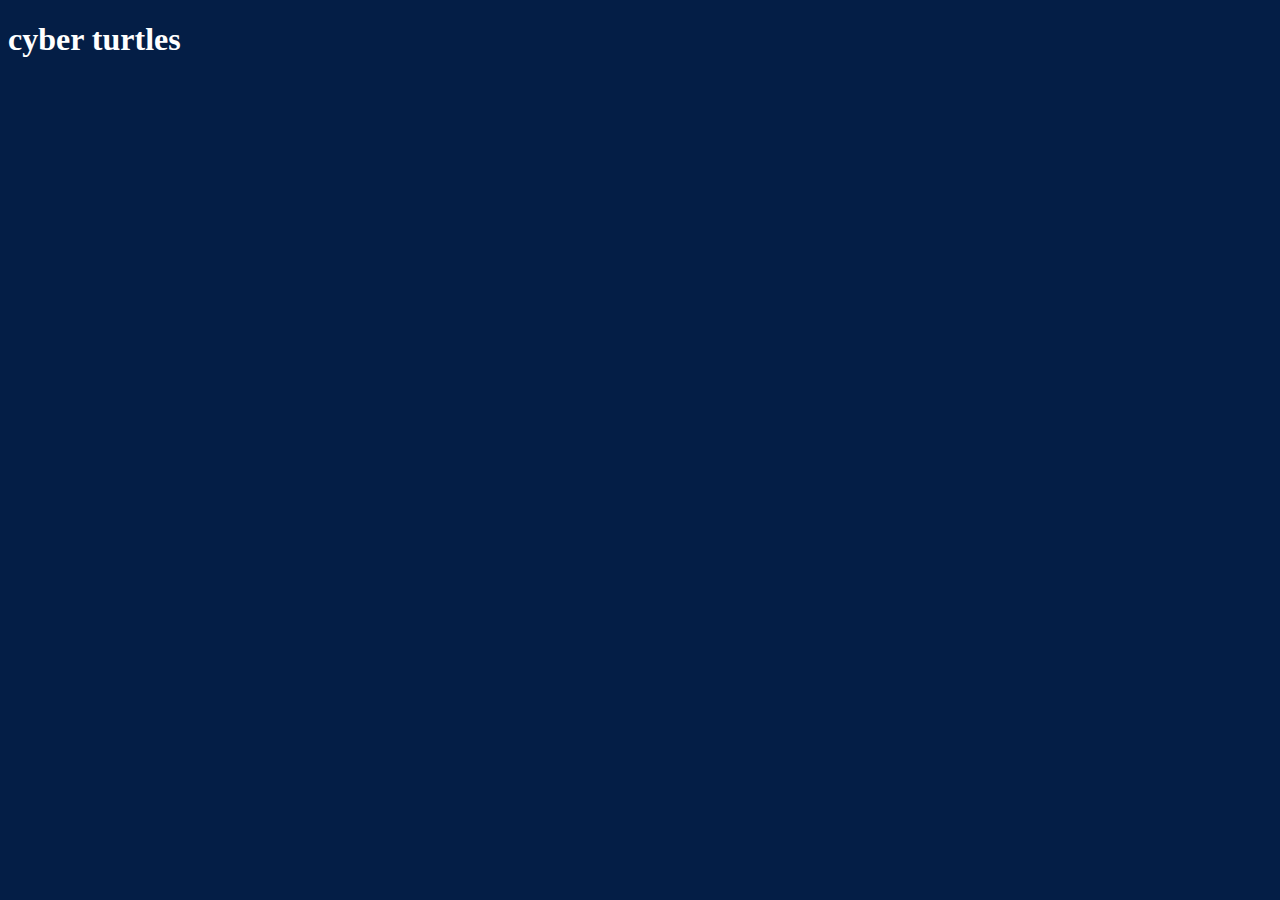
==== index.html @ 6afa4341 "Rename index.html.html to index.html" ====
<!DOCTYPE html>
<html lang="en">
<head>
    <meta charset="UTF-8">
    <meta name="viewport" content="width=device-width, initial-scale=1.0">
    <meta http-equiv="X-UA-Compatible" content="ie=edge">
    <title>Vithos</title>
    <script src="p5.min.js"></script>
    <script src="p5.dom.min.js"></script>
    <script src="p5.sound.min.js"></script>
    <script src="sketch2.js"></script>
    <style>
        canvas{
            border:2px solid;
           
        }
        body{
            background:rgb(4, 30, 70);
           /* background-image:url('maxresdefault.jpg'); */

            color:white;
        }
    </style>
</head>
<body>
    <h1>cyber turtles</h1>
    <!-- <div style="position: fixed; z-index: -99; width: 100%; height: 100%">
        
      </div> -->
    <!-- <canvas>
        
    </canvas> -->
    
</body>
</html>
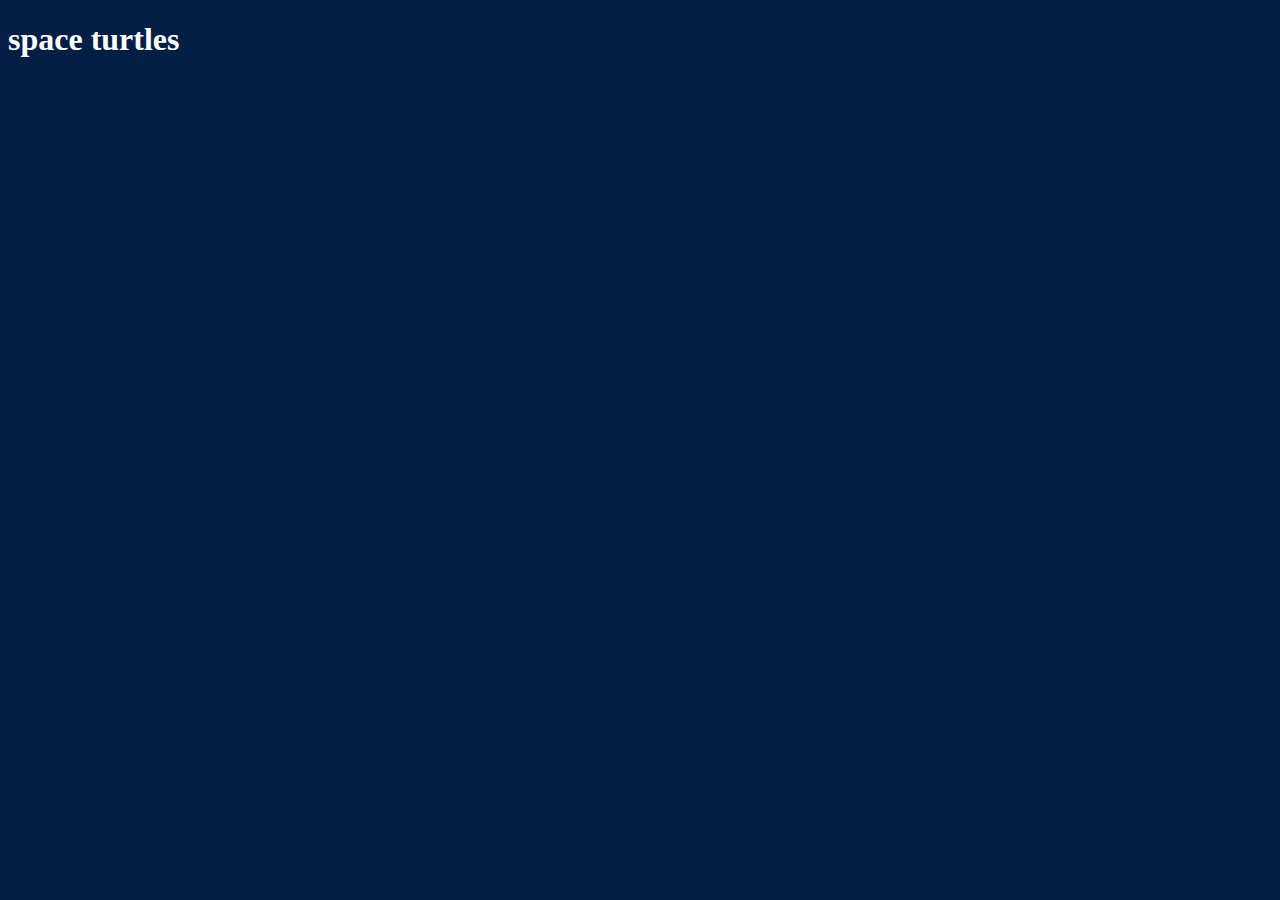
==== commit 388da5dd: "Update index.html" ====
--- a/index.html
+++ b/index.html
@@ -23,7 +23,7 @@
     </style>
 </head>
 <body>
-    <h1>cyber turtles</h1>
+    <h1>space turtles</h1>
     <!-- <div style="position: fixed; z-index: -99; width: 100%; height: 100%">
         
       </div> -->
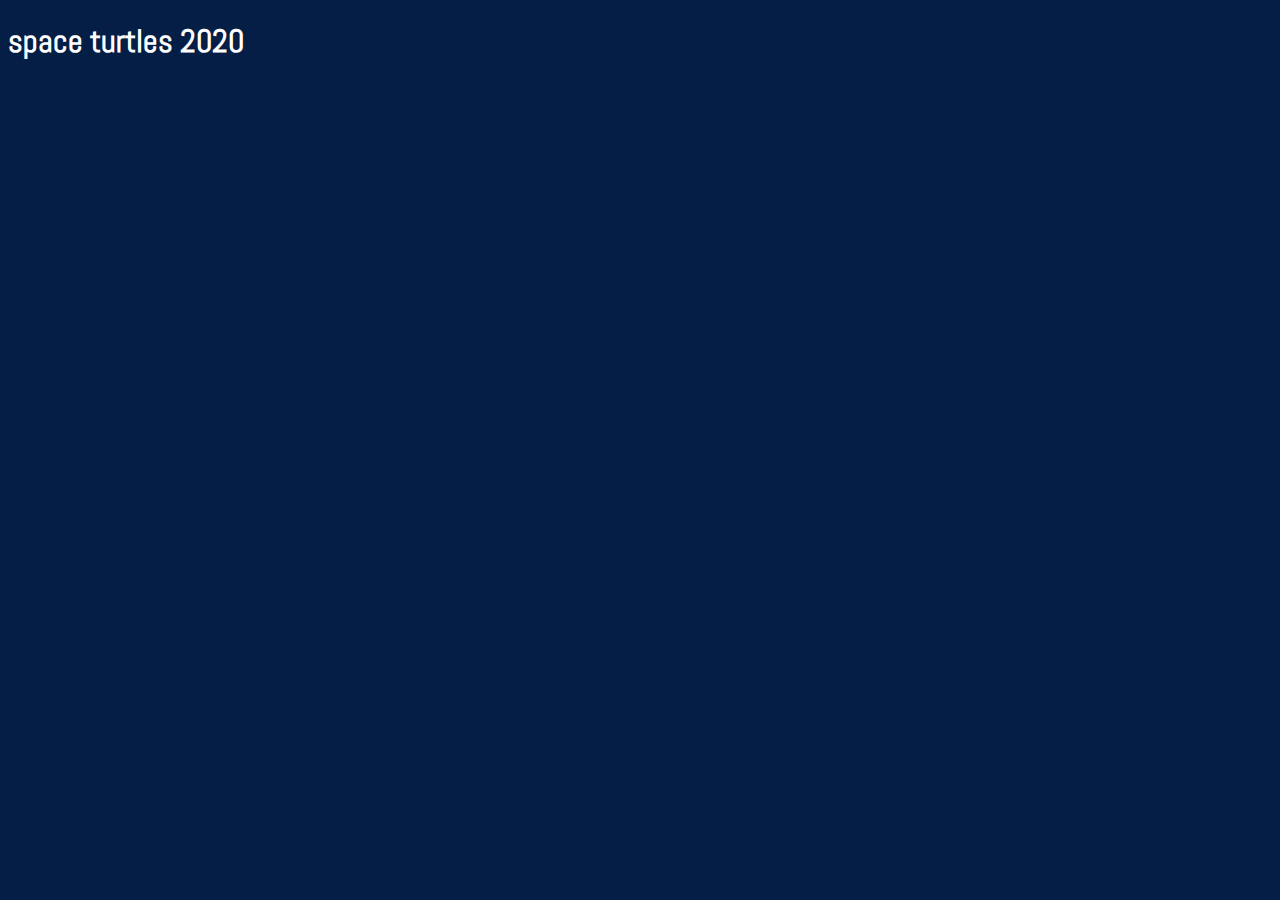
==== commit 96965875: "Update index.html" ====
--- a/index.html
+++ b/index.html
@@ -10,20 +10,23 @@
     <script src="p5.sound.min.js"></script>
     <script src="sketch2.js"></script>
     <style>
+        @import url('https://fonts.googleapis.com/css?family=Abel&display=swap');
         canvas{
             border:2px solid;
+            cursor:grab;
            
         }
         body{
             background:rgb(4, 30, 70);
            /* background-image:url('maxresdefault.jpg'); */
+font-family: 'Abel', sans-serif;
 
             color:white;
         }
     </style>
 </head>
 <body>
-    <h1>space turtles</h1>
+    <h1>space turtles 2020</h1>
     <!-- <div style="position: fixed; z-index: -99; width: 100%; height: 100%">
         
       </div> -->
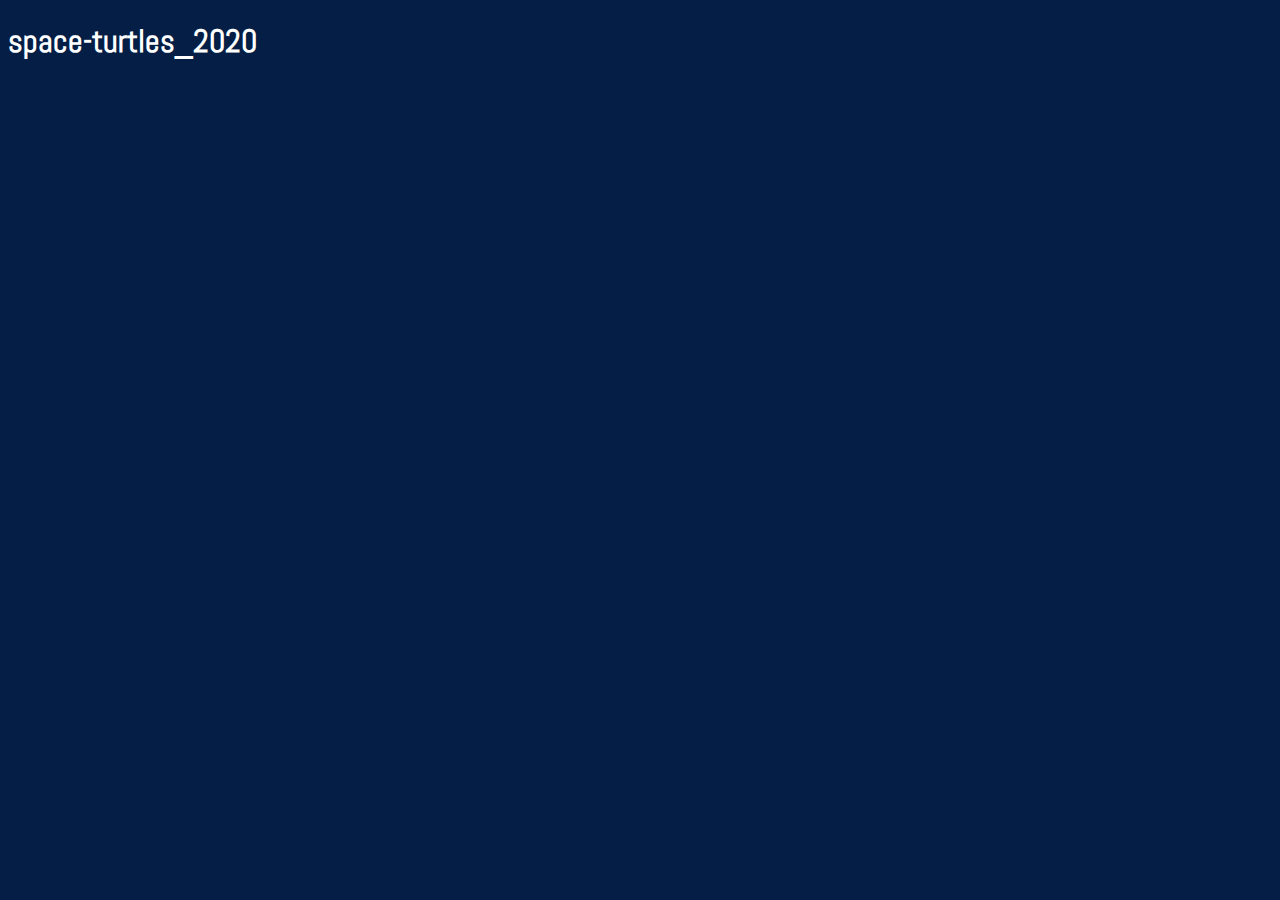
==== commit ca676f6a: "Update index.html" ====
--- a/index.html
+++ b/index.html
@@ -18,7 +18,6 @@
         }
         body{
             background:rgb(4, 30, 70);
-           /* background-image:url('maxresdefault.jpg'); */
 font-family: 'Abel', sans-serif;
 
             color:white;
@@ -26,13 +25,8 @@
     </style>
 </head>
 <body>
-    <h1>space turtles 2020</h1>
-    <!-- <div style="position: fixed; z-index: -99; width: 100%; height: 100%">
-        
-      </div> -->
-    <!-- <canvas>
-        
-    </canvas> -->
+    <h1>space-turtles_2020</h1>
+ 
     
 </body>
 </html>
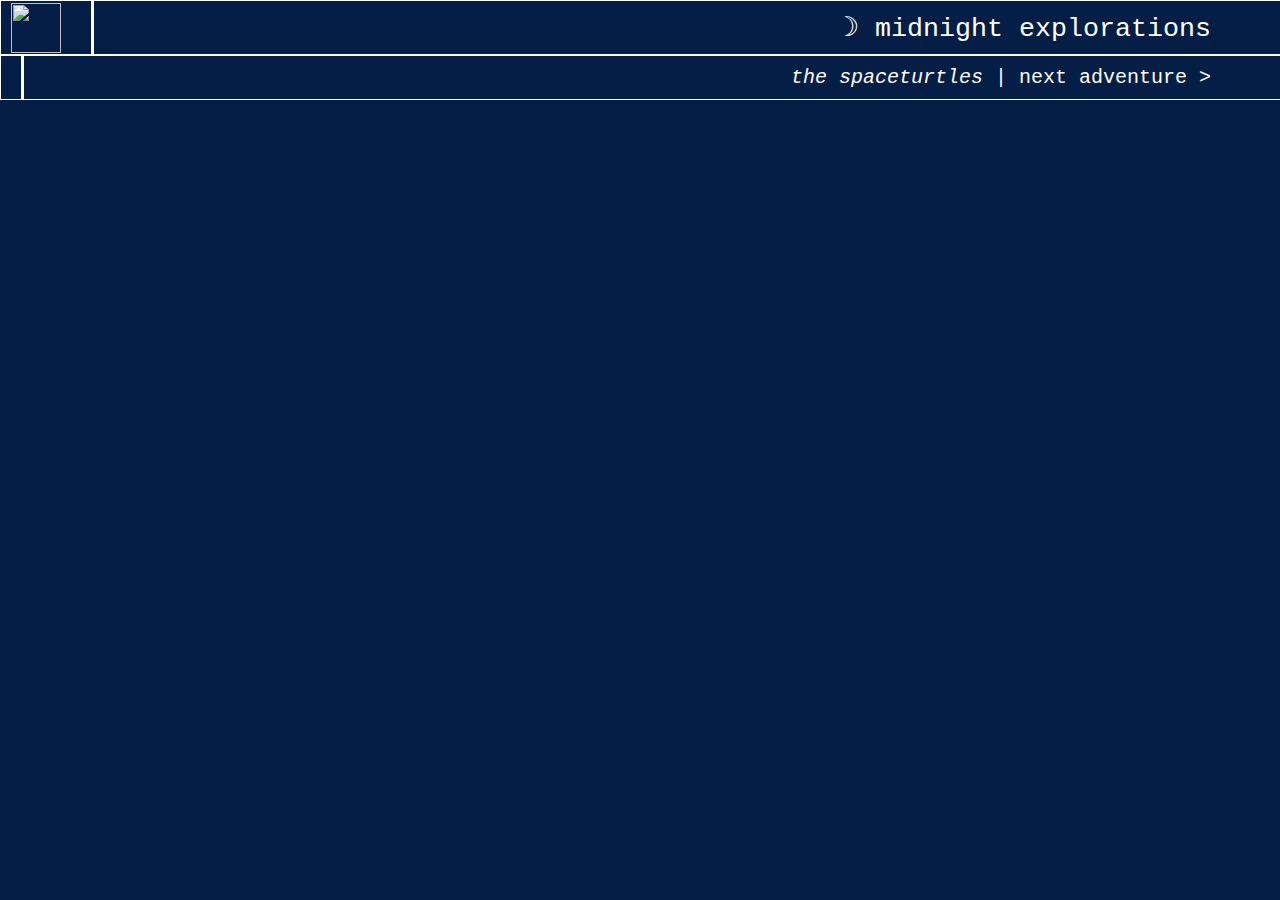
==== commit 095f5bb4: "Update index.html" ====
--- a/index.html
+++ b/index.html
@@ -4,7 +4,7 @@
     <meta charset="UTF-8">
     <meta name="viewport" content="width=device-width, initial-scale=1.0">
     <meta http-equiv="X-UA-Compatible" content="ie=edge">
-    <title>Vithos</title>
+    <title>☽ midnight explorations</title>
     <script src="p5.min.js"></script>
     <script src="p5.dom.min.js"></script>
     <script src="p5.sound.min.js"></script>
@@ -18,15 +18,100 @@
         }
         body{
             background:rgb(4, 30, 70);
-font-family: 'Abel', sans-serif;
 
+            margin:0;
+            padding:0;
+            
+            color:white;
+            font-family:monospace;
+        }
+       
+        
+        iframe{
+            margin:0;
+        }
+        .container{
+            display:flex;
+            align-items:center;
+            width:100%;
+            border:1px solid;
+            
+        }
+        img{
+            width:50px;
+            height:50px;
+            margin:0 10px;
+
+        }
+        h1{
+            color:white;
+            margin:0 20px;
+            padding:10px 50px;
+            display:block;
+           text-align:right;
+           align-self: top;
+           border-left:solid;
+           font-weight:lighter;
+           font-size:20pt;
+           width:100%;
+            
+        }
+        h2{
+            margin:0 20px;
+            padding:10px 50px;
+            display:block;
+           text-align:right;
+           align-self: top;
+           border-left:solid;
+           font-weight:lighter;
+           font-size:15pt;
+           width:100%;
+        }
+        
+      
+        a{
+            text-decoration:none;
             color:white;
         }
+        a:hover{
+            text-decoration:dotted;
+        }
+
+        @media screen and (max-width: 600px) {
+        h1{
+        font-size:20px;
+        width:100%;
+        padding:20px;
+        }
+        h2{
+        font-size:15px;
+        width:100%;
+        padding:20px;
+        }
+
+        }
+img:hover{
+    transform:scale(1.2);
+    cursor:grab;
+}
+strong{
+    font-style: italic;
+}
+
+
     </style>
 </head>
 <body>
-    <h1>space-turtles_2020</h1>
- 
-    
+   
+    <div class="container">
+        <img id="ear" src="earwhite.png" >
+        <h1>☽ midnight explorations</h1>
+        
+    </div>
+
+    <div class="container">
+    <h2><strong>the spaceturtles</strong> | <a href="https://magarini.github.io/night-explorations/">next adventure ></a></h2>
+
+</div>
 </body>
 </html>
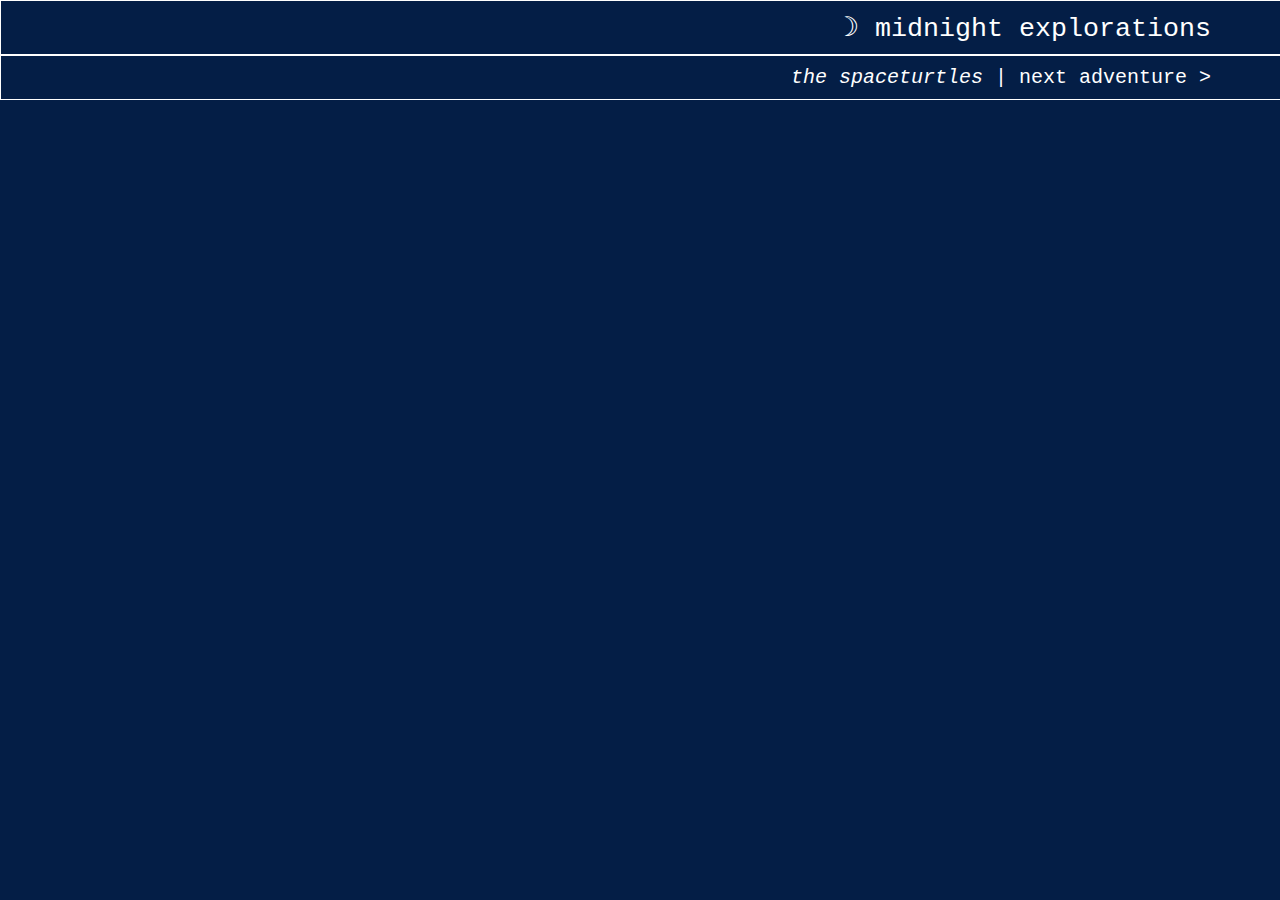
==== commit d4dce1fe: "Update index.html" ====
--- a/index.html
+++ b/index.html
@@ -50,7 +50,6 @@
             display:block;
            text-align:right;
            align-self: top;
-           border-left:solid;
            font-weight:lighter;
            font-size:20pt;
            width:100%;
@@ -62,7 +61,6 @@
             display:block;
            text-align:right;
            align-self: top;
-           border-left:solid;
            font-weight:lighter;
            font-size:15pt;
            width:100%;
@@ -104,13 +102,13 @@
 <body>
    
     <div class="container">
-        <img id="ear" src="earwhite.png" >
+        
         <h1>☽ midnight explorations</h1>
         
     </div>
 
     <div class="container">
-    <h2><strong>the spaceturtles</strong> | <a href="https://magarini.github.io/night-explorations/">next adventure ></a></h2>
+    <h2><strong>the spaceturtles</strong> | <a href="https://magarini.github.io/thebedroomgate/">next adventure ></a></h2>
 
 </div>
 </body>
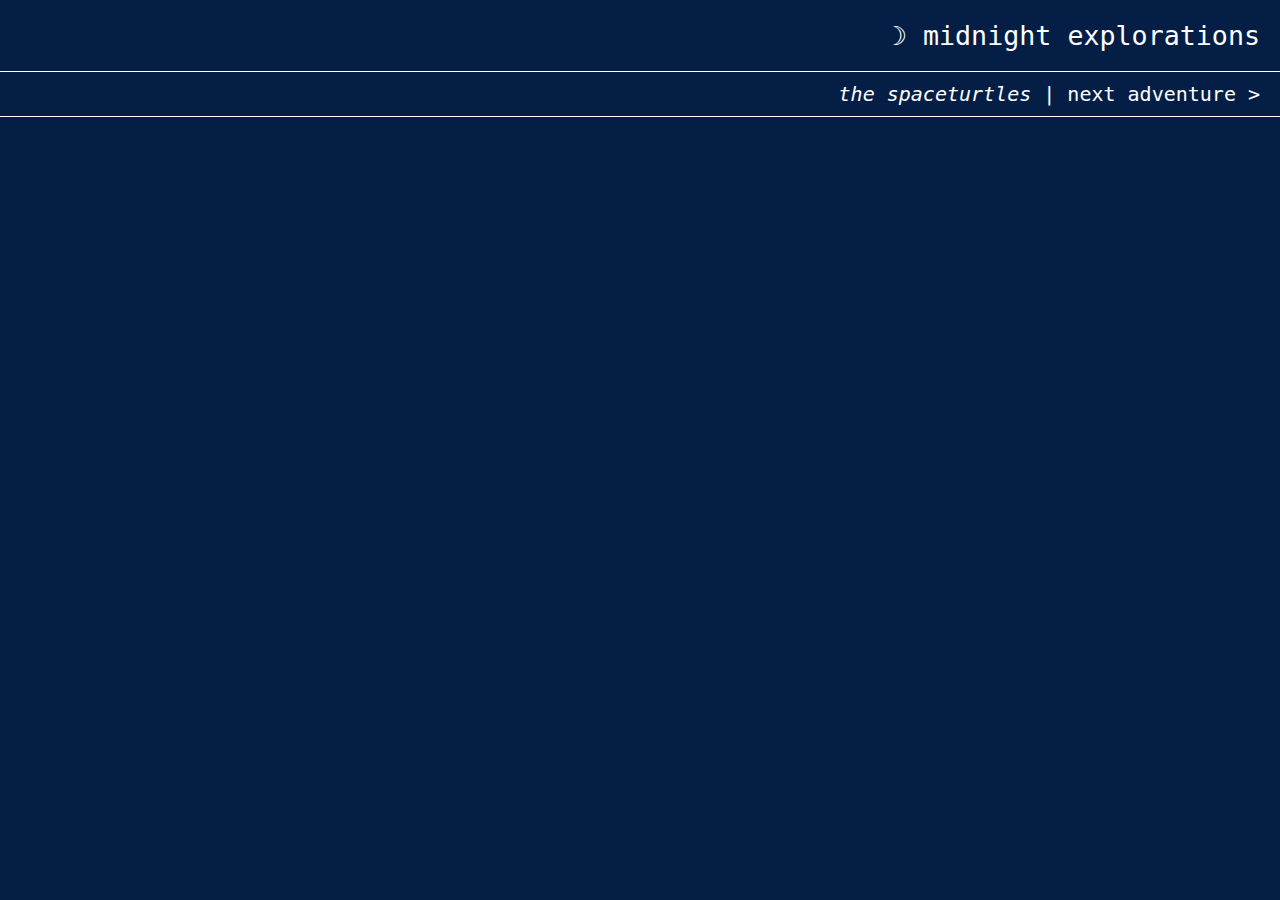
==== commit 912b4beb: "outer css" ====
--- a/index.html
+++ b/index.html
@@ -9,95 +9,9 @@
     <script src="p5.dom.min.js"></script>
     <script src="p5.sound.min.js"></script>
     <script src="sketch2.js"></script>
-    <style>
-        @import url('https://fonts.googleapis.com/css?family=Abel&display=swap');
-        canvas{
-            border:2px solid;
-            cursor:grab;
-           
-        }
-        body{
-            background:rgb(4, 30, 70);
+    <link rel="stylesheet" href="style.css">    
 
-            margin:0;
-            padding:0;
-            
-            color:white;
-            font-family:monospace;
-        }
-       
-        
-        iframe{
-            margin:0;
-        }
-        .container{
-            display:flex;
-            align-items:center;
-            width:100%;
-            border:1px solid;
-            
-        }
-        img{
-            width:50px;
-            height:50px;
-            margin:0 10px;
-
-        }
-        h1{
-            color:white;
-            margin:0 20px;
-            padding:10px 50px;
-            display:block;
-           text-align:right;
-           align-self: top;
-           font-weight:lighter;
-           font-size:20pt;
-           width:100%;
-            
-        }
-        h2{
-            margin:0 20px;
-            padding:10px 50px;
-            display:block;
-           text-align:right;
-           align-self: top;
-           font-weight:lighter;
-           font-size:15pt;
-           width:100%;
-        }
-        
-      
-        a{
-            text-decoration:none;
-            color:white;
-        }
-        a:hover{
-            text-decoration:dotted;
-        }
-
-        @media screen and (max-width: 600px) {
-        h1{
-        font-size:20px;
-        width:100%;
-        padding:20px;
-        }
-        h2{
-        font-size:15px;
-        width:100%;
-        padding:20px;
-        }
-
-        }
-img:hover{
-    transform:scale(1.2);
-    cursor:grab;
-}
-strong{
-    font-style: italic;
-}
-
-
-    </style>
+    
 </head>
 <body>
    
--- a/style.css
+++ b/style.css
@@ -0,0 +1,93 @@
+@import url('https://fonts.googleapis.com/css?family=Abel&display=swap');
+body{
+     /* border:2px solid; */
+     cursor:grab;
+     overflow-x:hidden;
+}
+@import url('https://fonts.googleapis.com/css?family=Abel&display=swap');
+ canvas{
+     /* border:2px solid; */
+     cursor:grab;
+     width: 100dvw !important;
+    
+ }
+ body{
+    background:rgb(4, 30, 70);
+    margin:0;
+     padding:0;
+     color:white;
+     font-family:monospace;
+ }
+
+ 
+
+ .container{
+     display:flex;
+     align-items:center;
+     width:100%;
+     border-bottom:1px solid;
+     
+ }
+ img{
+     width:50px;
+     height:50px;
+     margin:0 10px;
+
+ }
+ h1{
+     color:white;
+     margin:20px;
+     display:block;
+    text-align:right;
+    align-self: top;
+    font-weight:lighter;
+    font-size:20pt;
+    width:100%;
+     
+ }
+ 
+ h2{
+     margin:0;
+     padding:10px 20px;
+     display:block;
+    text-align:right;
+    align-self: top;
+   
+    font-weight:lighter;
+    font-size:15pt;
+    width:100%;
+ }
+ 
+
+ a{
+     text-decoration:none;
+     color:white;
+ }
+ a:hover{
+     text-decoration:dotted;
+ }
+
+ @media screen and (max-width: 600px) {
+ h1{
+ font-size:20px;
+ width:100%;
+ padding:20px 0;
+ }
+ h2{
+ font-size:15px;
+ width:100%;
+ /* padding:20px 0; */
+ }
+
+ }
+img:hover{
+transform:scale(1.2);
+cursor:grab;
+}
+strong{
+font-style: italic;
+}
+
+p{
+color:white;
+}